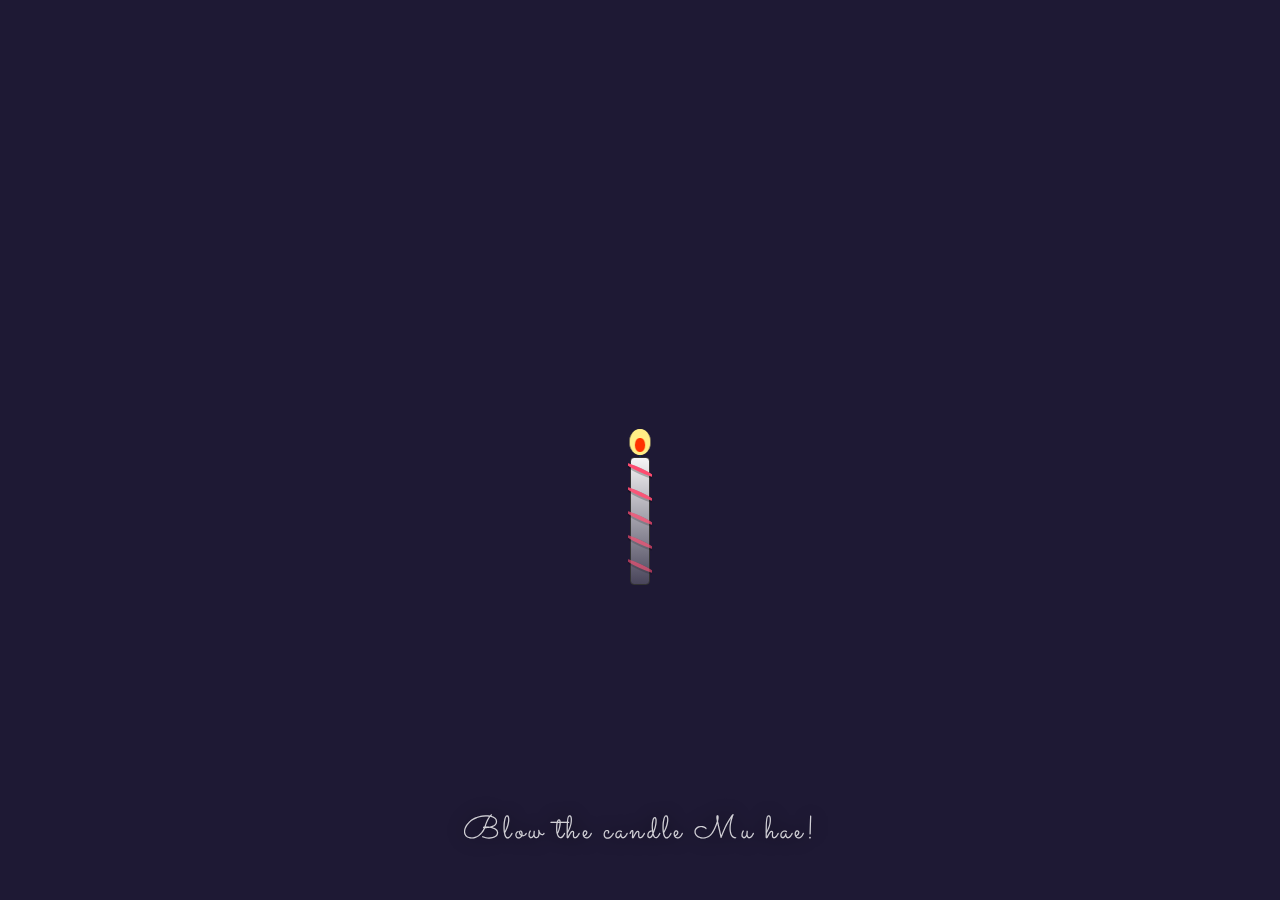
==== index.html @ e2d7c731 "Fix button" ====
<!DOCTYPE html>
<html lang="en">
<head>
    <meta charset="UTF-8">
    <meta name="viewport" content="width=device-width, initial-scale=1.0">
    <script src="https://code.jquery.com/jquery-3.6.4.min.js"></script>
    <title>Mu Hae's Birthday</title>
    <link rel="stylesheet" href="style.css">
    <script src="main.js"></script>
    <link rel="icon" href="Mu.png">
</head>

<body>
    <h1>Blow the candle Mu hae!</h1>
    <button onclick="location.href='/birthday/card.html'" id="button_go">Press Once You ready</button>
     <div class="glow" id="glow"></div>
     <div id="candle">
       <div class="stripe"></div>
       <div class="stripe"></div>
       <div class="stripe"></div>
       <div class="stripe"></div>
       <div class="stripe"></div>
       <div id="top">
         <div class="smoke"></div>
         <div class="smoke"></div>
         <div class="smoke"></div>
         <div id="knot"></div>
         <div class="burn" id="flame"></div>
        </div>
    </div>
    <audio id="birthday-audio" src="birthday-audio.mp3"></audio>
</body>
</html>
---- style.css ----
@import url("https://fonts.googleapis.com/css?family=Sacramento");
body {
    background-color: #1e1934;
  }
  
  h1 {
    position: fixed;
    margin: 0 auto;
    bottom: 5%;
    left: 0;
    right: 0;
    width: 12em;
    text-align: center;
    font-size: 2em;
    font-weight: 100;
    font-family: "Sacramento";
    letter-spacing: 0.1em;
    color: white;
    text-shadow: 0 0 20px black;
    opacity: 0.8;
  }

  #button_go {
    font-size: 22px;
    position: fixed;
    margin: 0 auto;
    bottom: 20%;
    left: 0;
    right: 0;
    width: 12em;
    background-color: rgb(30, 25, 52);
    color: whitesmoke;
    cursor: pointer;
    outline: none;
    border: none;
  
    /* Add a radiant border */
    box-shadow: 0px 0px 12px rgba(44, 38, 59, 0.2);
  }
  
  #glow {
    position: absolute;
    left: calc(50% - .1em);
    bottom: calc(35% + 9em);
    width: 0.2em;
    height: 0.2em;
    border-radius: 100%;
    opacity: 0.15;
  }
  
  #candle {
    position: absolute;
    left: calc(50% - .75em);
    bottom: 35%;
    width: 1.5em;
    height: 10em;
    overflow: hidden;
  }
  #candle::before {
    position: absolute;
    bottom: 0;
    left: 8%;
    content: "";
    width: 84%;
    height: 80%;
    background: linear-gradient(whitesmoke 0, #1e1934 125%);
    border-radius: 0.25em;
    box-sizing: border-box;
    border: 1px solid #333;
  }
  
  #top {
    position: absolute;
    margin: 0;
    padding: 0;
    width: 100%;
    height: 2em;
    background-color: transparent;
  }
  #top #knot {
    position: absolute;
    bottom: 0;
    left: calc(50% - .05em);
    height: 0.5em;
    width: 0.1em;
    background-color: #0f3146;
  }
  #top .smoke {
    position: absolute;
    opacity: 0;
    border-radius: 100%;
  }
  #top .smoke:nth-child(1) {
    bottom: 0.1em;
    left: calc(50% - .5em);
    height: 0.5em;
    width: 0.5em;
    background-color: silver;
  }
  #top .smoke:nth-child(2) {
    bottom: 0.6em;
    left: 50%;
    height: 0.6em;
    width: 0.6em;
    background-color: lightgray;
    animation-delay: 0.2s;
  }
  #top .smoke:nth-child(3) {
    bottom: 1.1em;
    left: 20%;
    height: 0.3em;
    width: 0.3em;
    background-color: whitesmoke;
    animation-delay: 0.3s;
  }
  #top #flame {
    position: absolute;
    bottom: 0.15em;
    width: 1.5em;
    height: 1.6em;
    background-color: #ffee86;
    border-radius: 100%;
    box-shadow: inset 0 0 0 0.1em #ffee86;
    transform: rotateY(30deg);
    cursor: pointer;
  }
  #top #flame::after {
    position: absolute;
    content: "";
    width: 0.7em;
    height: 0.9em;
    bottom: 10%;
    left: calc(50% - .35em);
    background-color: #ff3200;
    border-radius: 100%;
    animation: burnInner 1.5s ease-in-out infinite;
  }
  #top #flame:hover {
    transition: all 0.1s ease-in-out;
    background-color: yellow;
  }
  #top #flame:hover::after {
    background-color: red;
  }
  
  @keyframes glow {
    0% {
      box-shadow: 0 0 1.5em 2.2em rgba(255, 246, 162, 0.75);
    }
    50% {
      box-shadow: 0 0 1.5em 2em rgba(255, 246, 162, 0.6);
    }
    100% {
      box-shadow: 0 0 1.5em 2.2em rgba(255, 246, 162, 0.75);
    }
  }
  @keyframes burn {
    0% {
      height: 1.7em;
      transform: rotateY(30deg);
    }
    50% {
      height: 1.3em;
      transform: rotateY(0deg);
      opacity: 0.9;
    }
    100% {
      height: 1.7m;
      transform: rotateY(30deg);
    }
  }
  @keyframes burnInner {
    0% {
      height: 0.9em;
      transform: rotateX(0deg);
    }
    50% {
      height: 0.8em;
      transform: rotateX(30deg);
    }
    100% {
      height: 0.9em;
      transform: rotateX(0deg);
    }
  }
  @keyframes puff {
    100% {
      transform: rotateY(-30deg);
      opacity: 0;
    }
  }
  @keyframes puff-bubble {
    0% {
      opacity: 0;
      transform: scale(1, 1);
    }
    50% {
      opacity: 1;
      transform: scale(1.2, 1.2);
    }
    100% {
      opacity: 0;
      transform: scale(0.8, 0.8);
    }
  }
  .glow {
    animation: glow 3s ease-in-out infinite;
  }
  
  .burn {
    animation: burn 1.5s ease-in-out infinite;
  }
  
  .puff {
    animation: puff 0.3s ease-in-out forwards;
  }
  
  .puff-bubble {
    animation: puff-bubble 0.75s ease-in-out forwards;
  }
  
  .stripe {
    position: absolute;
    left: -0.25em;
    width: 2em;
    height: 0.25em;
    background-color: #ff4b6f;
    transform: rotate(25deg);
    border-radius: 100%;
    box-shadow: 1px 1px 0 1px rgba(0, 0, 0, 0.25);
  }
  
  .stripe:nth-child(1) {
    top: 2.7em;
    opacity: 1.4;
  }
  
  .stripe:nth-child(2) {
    top: 4.2em;
    opacity: 0.9;
  }
  
  .stripe:nth-child(3) {
    top: 5.7em;
    opacity: 0.7333333333;
  }
  
  .stripe:nth-child(4) {
    top: 7.2em;
    opacity: 0.65;
  }
  
  .stripe:nth-child(5) {
    top: 8.7em;
    opacity: 0.6;
  }
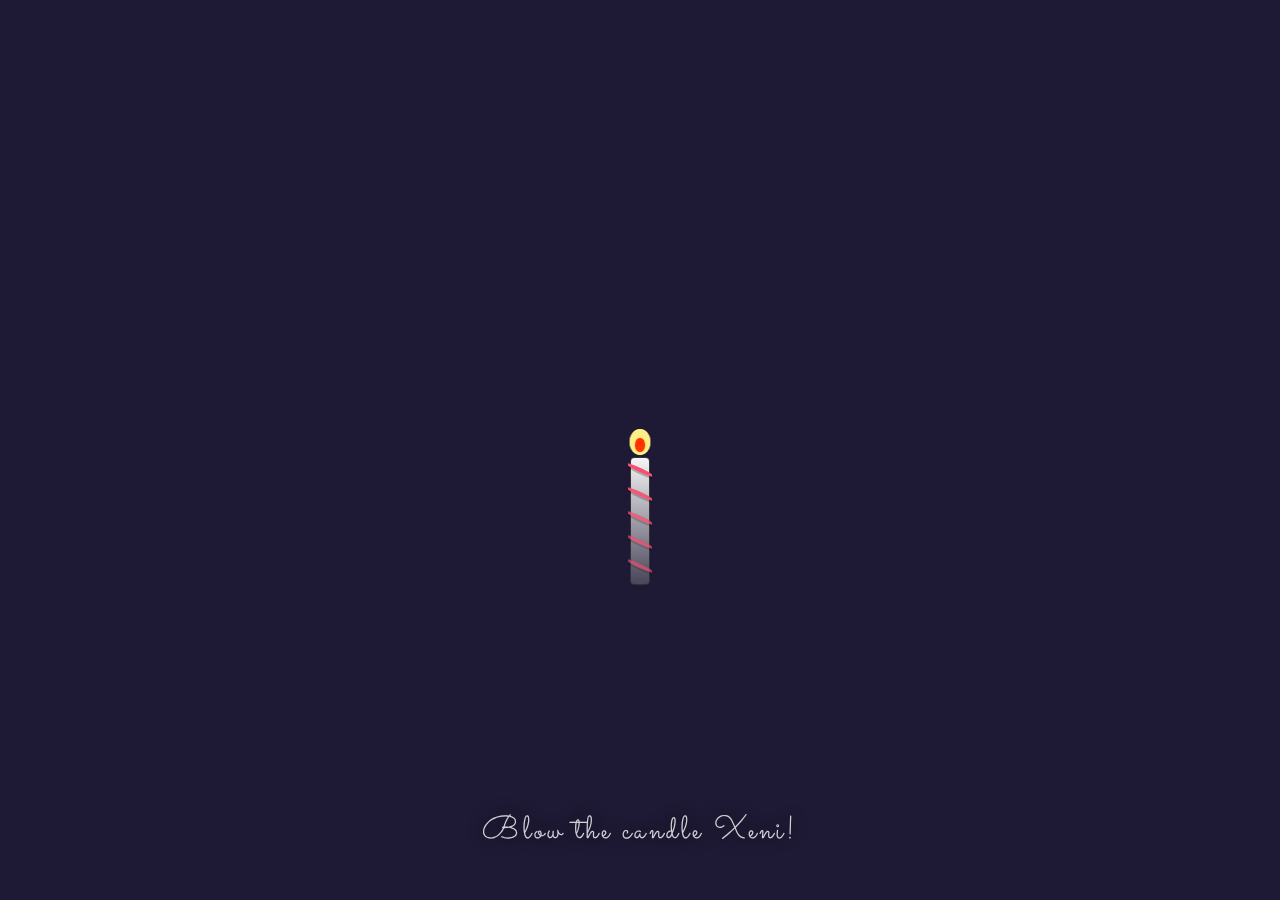
==== commit e9aa20ab: "Add files via upload" ====
--- a/index.html
+++ b/index.html
@@ -4,15 +4,15 @@
     <meta charset="UTF-8">
     <meta name="viewport" content="width=device-width, initial-scale=1.0">
     <script src="https://code.jquery.com/jquery-3.6.4.min.js"></script>
-    <title>Mu Hae's Birthday</title>
+    <title>Xeni Birthday</title>
     <link rel="stylesheet" href="style.css">
     <script src="main.js"></script>
-    <link rel="icon" href="Mu.png">
+    <link rel="icon" href="Mu.jpg">
 </head>
 
 <body>
-    <h1>Blow the candle Mu hae!</h1>
-    <button onclick="location.href='/birthday/card.html'" id="button_go">Press Once You ready</button>
+    <h1>Blow the candle Xeni!</h1>
+    <button onclick="location.href='card.html'" id="button_go">Press Once You ready</button>
      <div class="glow" id="glow"></div>
      <div id="candle">
        <div class="stripe"></div>
@@ -30,4 +30,4 @@
     </div>
     <audio id="birthday-audio" src="birthday-audio.mp3"></audio>
 </body>
-</html>+</html>
